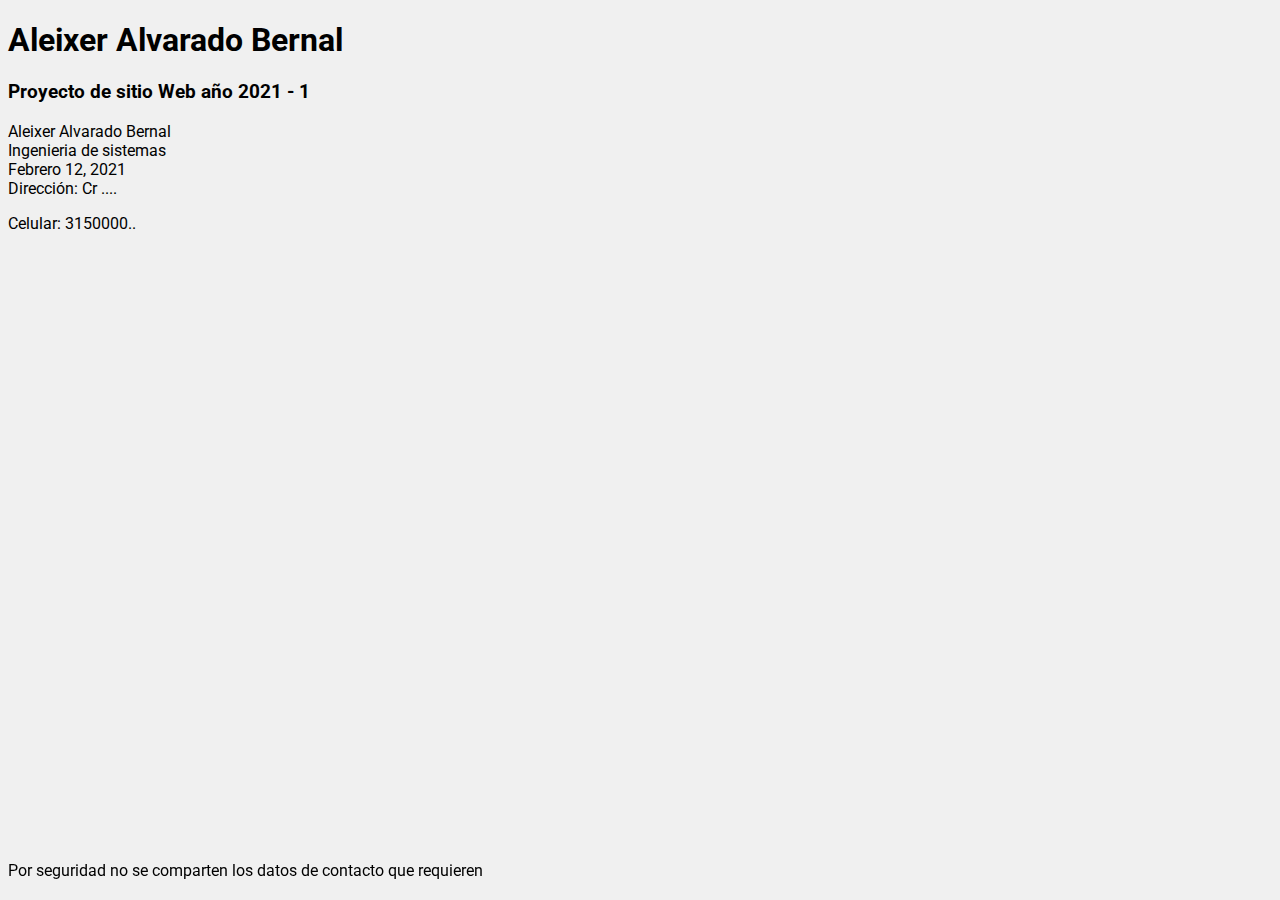
==== index.html @ c83735e2 "primera actualización" ====
<!DOCTYPE html>
<html lang="en">

<head>
    <meta charset="UTF-8">
    <meta name="viewport" content="width=device-width, initial-scale=1.0">

    <link rel="preconnect" href="https://fonts.gstatic.com">
    <link href="https://fonts.googleapis.com/css2?family=Roboto:wght@300&display=swap" rel="stylesheet">
    <title>UNAD</title>

    <style>
        html {
            font-family: 'Roboto', sans-serif;
            background: rgb(240, 240, 240);
        }

        footer {
            position: fixed;
            bottom: 20px;
        }        
    </style>
</head>

<body>
    <h1>Aleixer Alvarado Bernal</h1>
    <h3>Proyecto de sitio Web año 2021 - 1</h3>
    <p> Aleixer Alvarado Bernal <br>
        Ingenieria de sistemas <br>
        Febrero 12, 2021 <br>
        Dirección: Cr .... </p>
    Celular: 3150000.. <br>

    <footer>Por seguridad no se comparten los datos de contacto que requieren</footer>
</body>

</html>
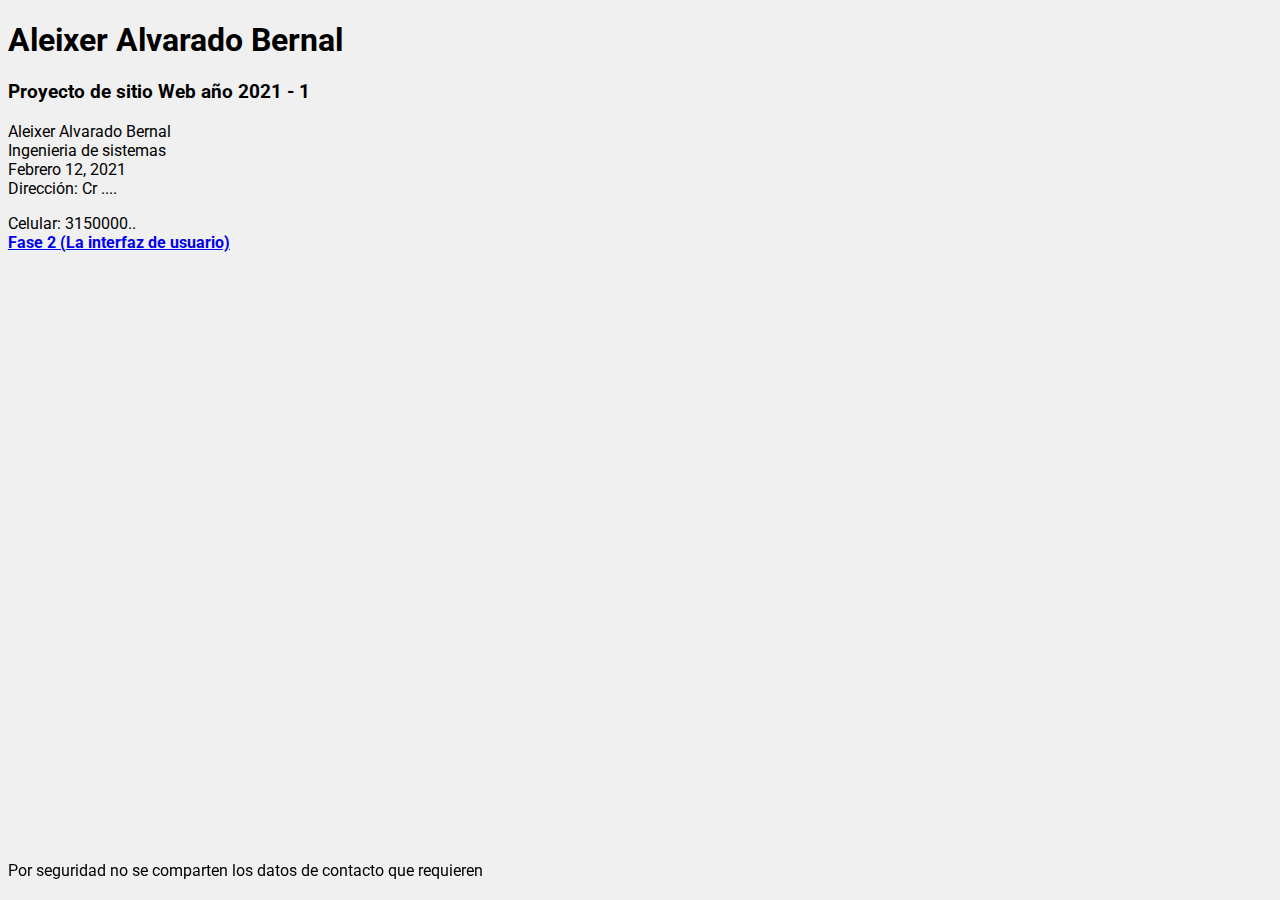
==== commit c195f9a3: "Fase2" ====
--- a/index.html
+++ b/index.html
@@ -31,6 +31,8 @@
         Dirección: Cr .... </p>
     Celular: 3150000.. <br>
 
+    <a href="Fase2/desing.html"><strong> Fase 2 (La interfaz de usuario) </strong></a>
+
     <footer>Por seguridad no se comparten los datos de contacto que requieren</footer>
 </body>
 
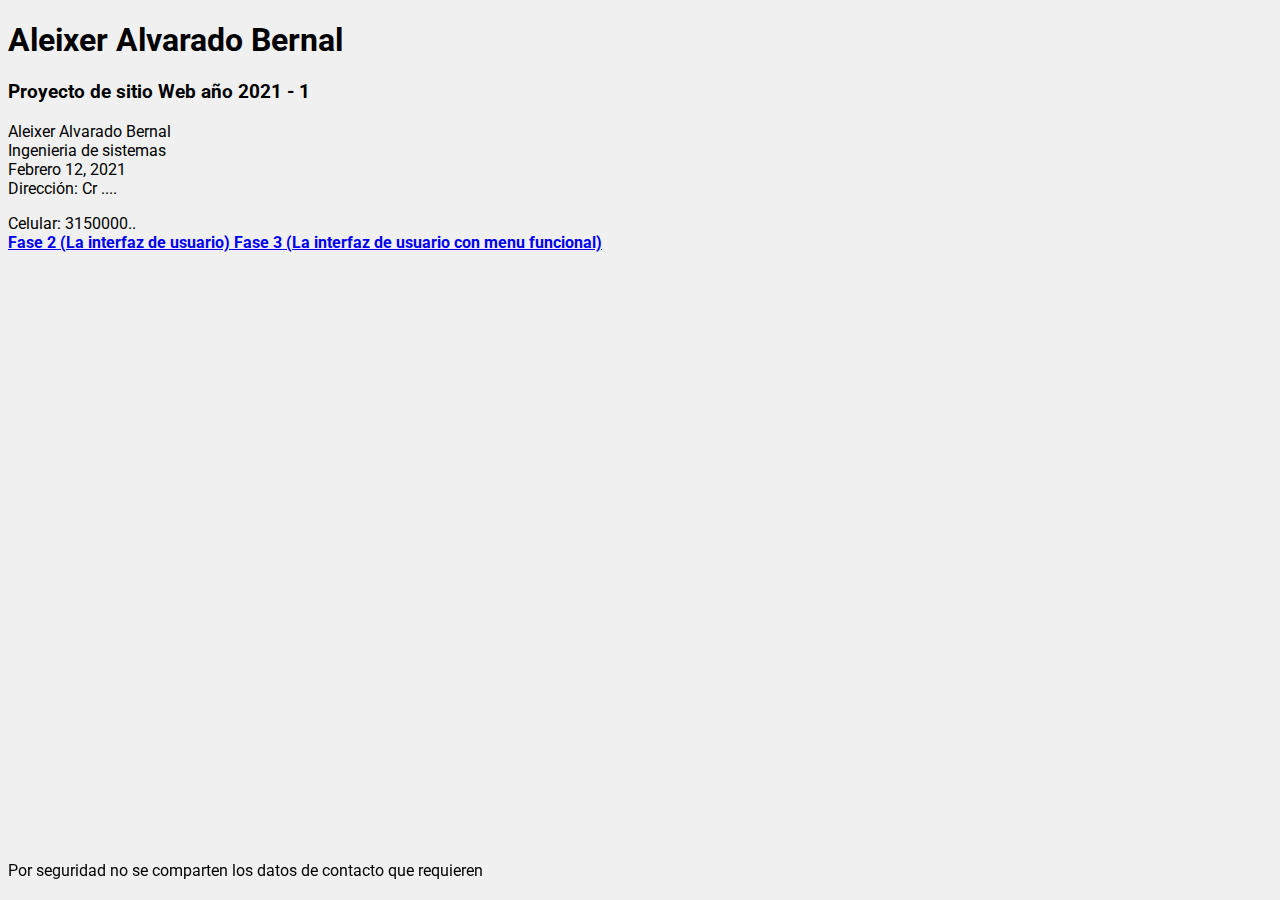
==== commit d109b3d6: "Fase 3 uno de dos" ====
--- a/index.html
+++ b/index.html
@@ -33,6 +33,8 @@
 
     <a href="Fase2/desing.html"><strong> Fase 2 (La interfaz de usuario) </strong></a>
 
+    <a href="Fase3/index.html"><strong> Fase 3 (La interfaz de usuario con menu funcional) </strong></a>
+
     <footer>Por seguridad no se comparten los datos de contacto que requieren</footer>
 </body>
 
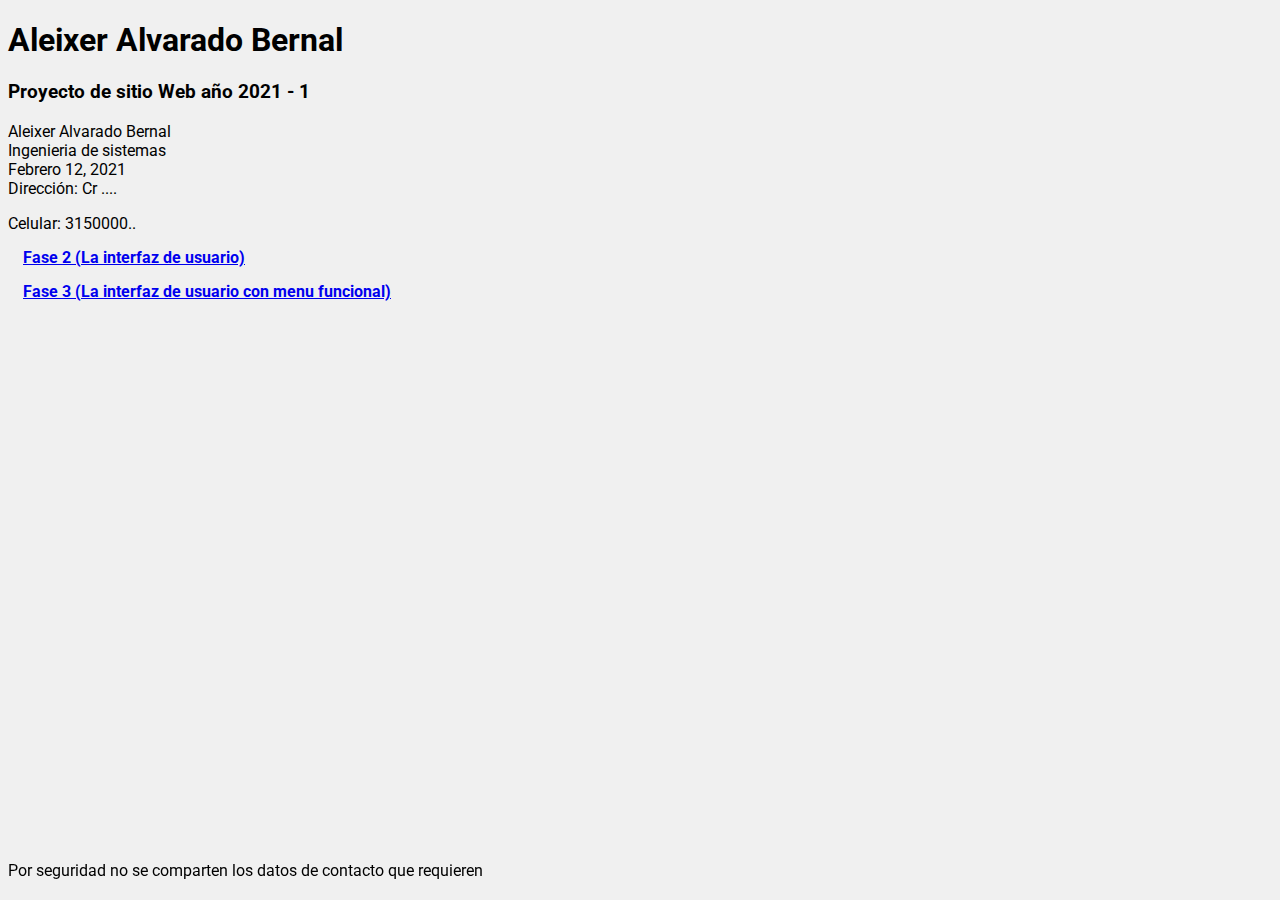
==== commit d359dbbd: "Fase 3 dos de dos" ====
--- a/index.html
+++ b/index.html
@@ -15,10 +15,15 @@
             background: rgb(240, 240, 240);
         }
 
+        a {
+            display: table;
+            margin: 15px;
+        }
+
         footer {
             position: fixed;
             bottom: 20px;
-        }        
+        }
     </style>
 </head>
 
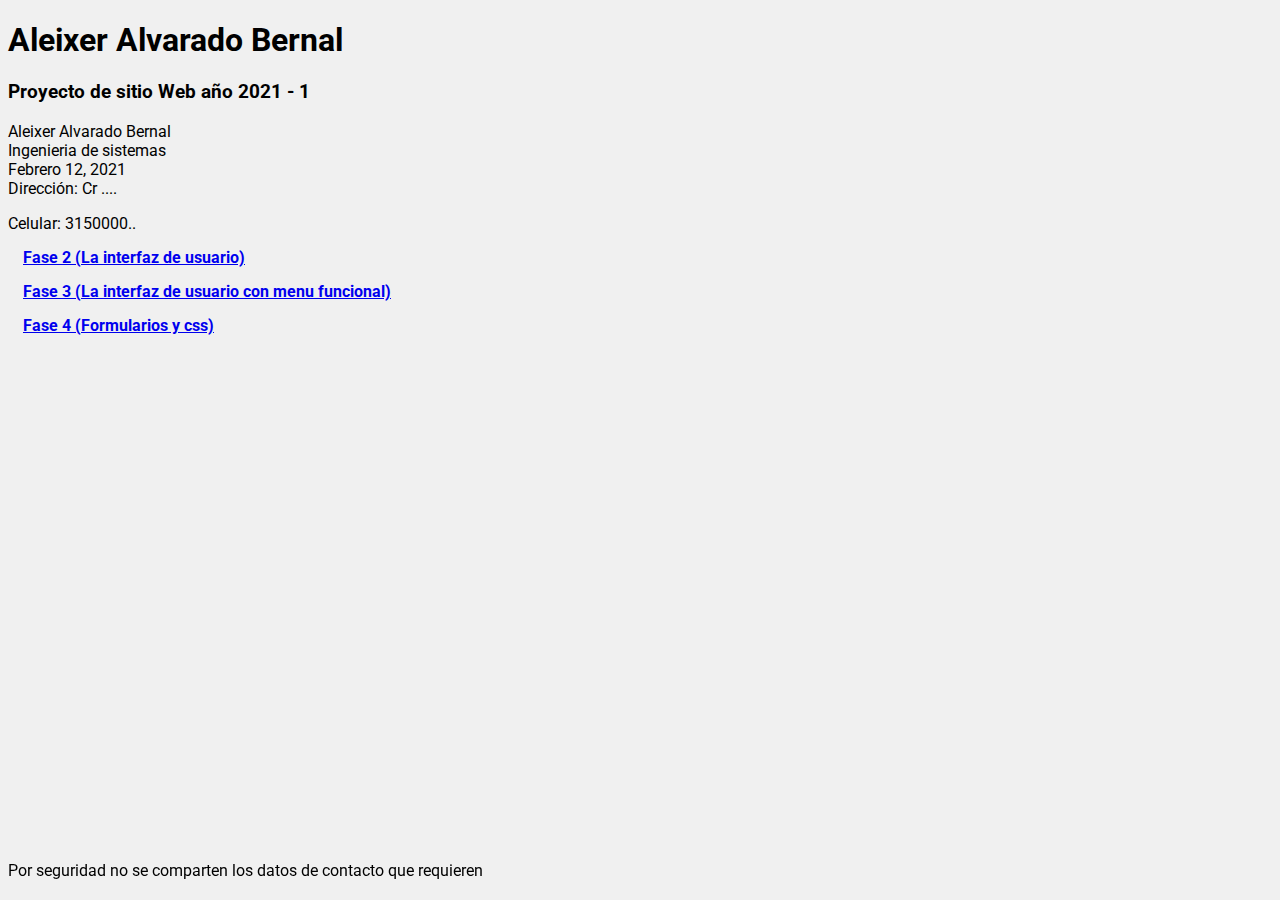
==== commit 43e1ba99: "Actividad 4" ====
--- a/index.html
+++ b/index.html
@@ -40,6 +40,8 @@
 
     <a href="Fase3/index.html"><strong> Fase 3 (La interfaz de usuario con menu funcional) </strong></a>
 
+    <a href="Fase4/index.html"><strong> Fase 4 (Formularios y css) </strong></a>
+
     <footer>Por seguridad no se comparten los datos de contacto que requieren</footer>
 </body>
 
